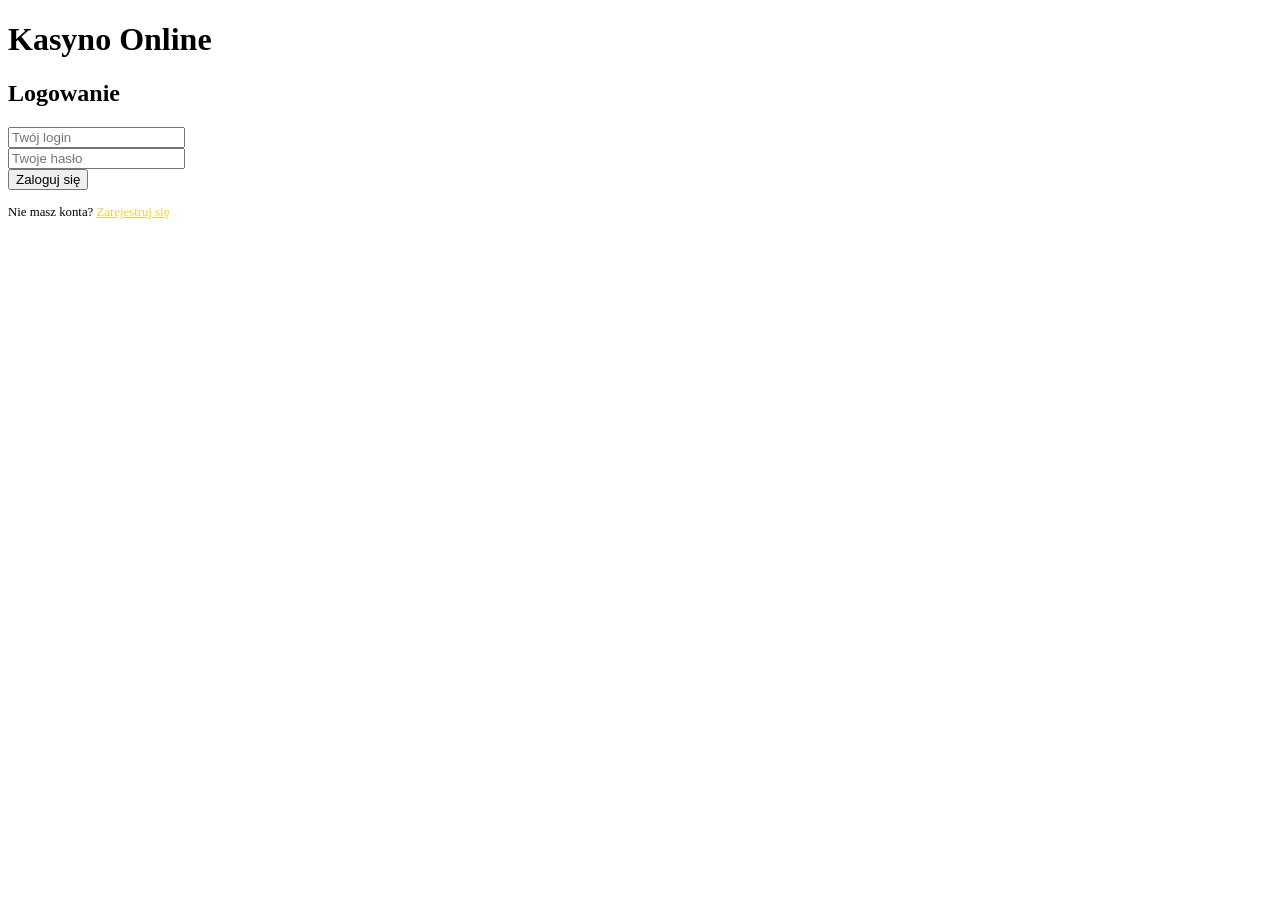
==== frontend/index.html @ 4627ac2e "Demo 1" ====
<!DOCTYPE html>
<html>
<head>
    <meta charset="UTF-8">
    <title>Blackjack</title>
    <link rel="stylesheet" href="/static/style.css">
</head>
<body>
    <h1>Kasyno Online</h1>

    <div id="auth-panel" class="panel">
    <h2 id="auth-title">Logowanie</h2>
    
    <input type="text" id="user-login" placeholder="Twój login"><br>
    <input type="password" id="user-pass" placeholder="Twoje hasło"><br>
    
    <button id="auth-main-btn" onclick="wykonajAkcje()">Zaloguj się</button>
    
    <p style="font-size: 0.8rem; margin-top: 15px;">
        <span id="auth-switch-text">Nie masz konta?</span> 
        <a href="#" onclick="przelaczTryb()" id="auth-link" style="color: #f4d03f;">Zarejestruj się</a>
    </p>
    </div>

    <div id="game-panel" class="panel" style="display: none;">
    <h2 id="powitanie">Witaj!</h2>
    <p>Twoje saldo: <span id="saldo">0</span> PLN</p>
    <hr>
    
    <div id="actions" style="margin-bottom: 20px;">
        <button id="btn-start" onclick="startGry()">ROZDAJ KARTY</button>
        <button id="btn-hit" onclick="hit()" style="display:none; background: #e67e22;">HIT (Dobierz)</button>
        <button id="btn-stand" onclick="stand()" style="display:none; background: #3498db;">STAND (Czekaj)</button>
    </div>

    <h3 id="komunikat" style="color: #f1c40f;"></h3>

    <div class="wyniki">
        <p>Krupier: <span id="krupier-karta">?</span> <br><small id="krupier-punkty"></small></p>
        <p>Twoje karty: <span id="moje-karty">-</span></p>
        <p>Punkty: <span id="moje-punkty">0</span></p>
    </div>
    </div>

    <script src="/static/script.js"></script>
</body>
</html>
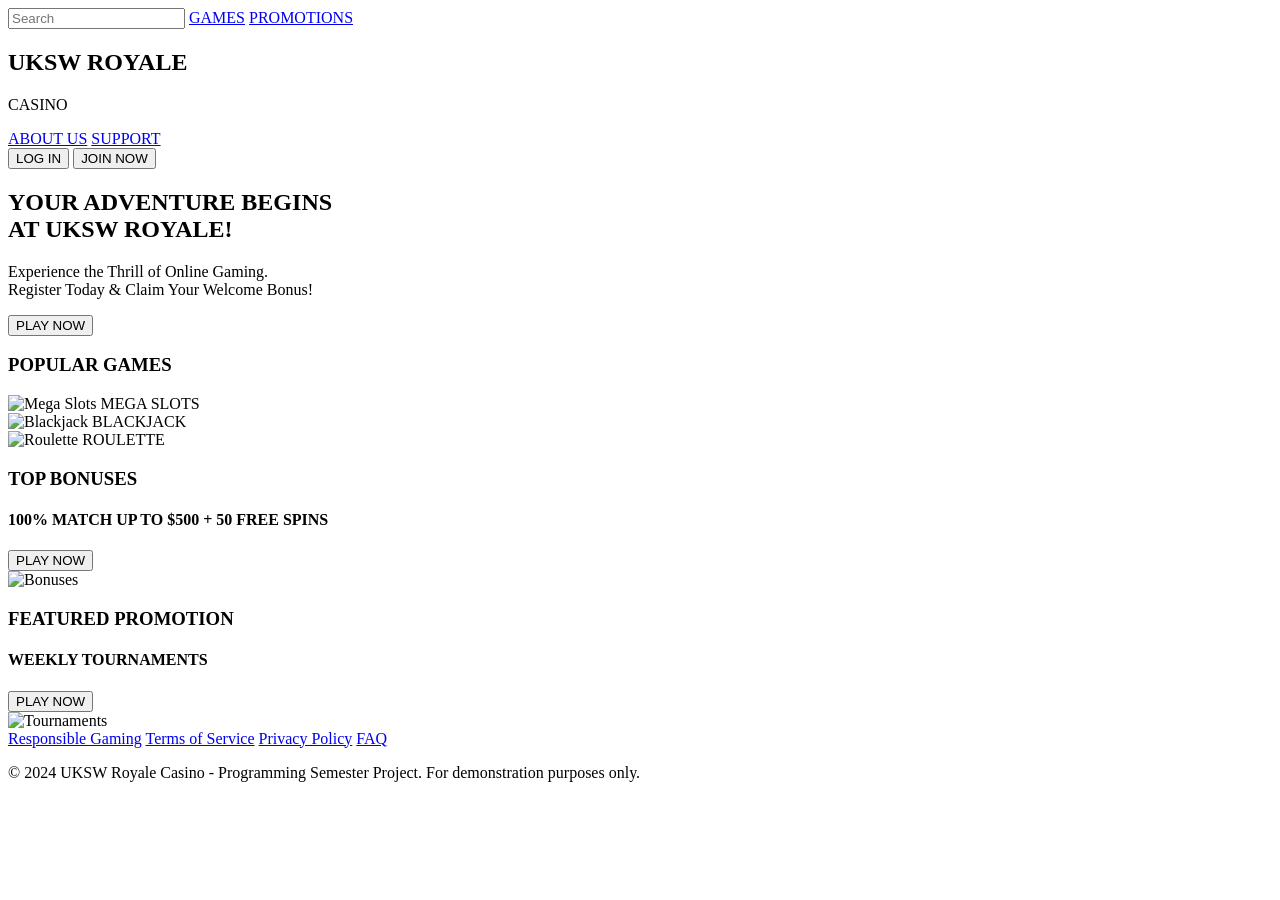
==== commit 3afad7db: "Demo 2" ====
--- a/frontend/index.html
+++ b/frontend/index.html
@@ -2,46 +2,249 @@
 <html>
 <head>
     <meta charset="UTF-8">
-    <title>Blackjack</title>
-    <link rel="stylesheet" href="/static/style.css">
+    <title>UKSW Royale Casino</title>
+    <link href="https://fonts.googleapis.com/css2?family=Inter:wght@400;600;800&display=swap" rel="stylesheet">
+    <link rel="stylesheet" href="/static/style.css?v=10">
 </head>
 <body>
-    <h1>Kasyno Online</h1>
-
-    <div id="auth-panel" class="panel">
-    <h2 id="auth-title">Logowanie</h2>
-    
-    <input type="text" id="user-login" placeholder="Twój login"><br>
-    <input type="password" id="user-pass" placeholder="Twoje hasło"><br>
-    
-    <button id="auth-main-btn" onclick="wykonajAkcje()">Zaloguj się</button>
-    
-    <p style="font-size: 0.8rem; margin-top: 15px;">
-        <span id="auth-switch-text">Nie masz konta?</span> 
-        <a href="#" onclick="przelaczTryb()" id="auth-link" style="color: #f4d03f;">Zarejestruj się</a>
-    </p>
-    </div>
-
-    <div id="game-panel" class="panel" style="display: none;">
-    <h2 id="powitanie">Witaj!</h2>
-    <p>Twoje saldo: <span id="saldo">0</span> PLN</p>
-    <hr>
-    
-    <div id="actions" style="margin-bottom: 20px;">
-        <button id="btn-start" onclick="startGry()">ROZDAJ KARTY</button>
-        <button id="btn-hit" onclick="hit()" style="display:none; background: #e67e22;">HIT (Dobierz)</button>
-        <button id="btn-stand" onclick="stand()" style="display:none; background: #3498db;">STAND (Czekaj)</button>
-    </div>
-
-    <h3 id="komunikat" style="color: #f1c40f;"></h3>
-
-    <div class="wyniki">
-        <p>Krupier: <span id="krupier-karta">?</span> <br><small id="krupier-punkty"></small></p>
-        <p>Twoje karty: <span id="moje-karty">-</span></p>
-        <p>Punkty: <span id="moje-punkty">0</span></p>
-    </div>
-    </div>
-
-    <script src="/static/script.js"></script>
+    <nav class="navbar">
+        <div class="nav-left">
+            <input type="text" placeholder="Search" class="search-bar">
+            <a href="#" onclick="playNow()">GAMES</a>
+            <a href="#" onclick="showSubpage(event)">PROMOTIONS</a>
+        </div>
+        <div class="nav-logo" onclick="showLanding()" style="cursor: pointer;">
+            <h2>UKSW ROYALE</h2>
+            <p>CASINO</p>
+        </div>
+        <div class="nav-right">
+            <a href="#" onclick="showSubpage(event)">ABOUT US</a>
+            <a href="#" onclick="showSubpage(event)">SUPPORT</a>
+            <div id="auth-buttons">
+                <button class="btn-login" onclick="showAuth()">LOG IN</button>
+                <button class="btn-join" onclick="showAuth()">JOIN NOW</button>
+            </div>
+            <div id="user-info" style="display: none; align-items: center; gap: 15px;">
+                <div class="balance-badge">
+                    <span id="balance-display">0</span> USD
+                </div>
+                <div class="account-dropdown">
+                    <button class="btn-account" onclick="toggleDropdown()">
+                        <svg width="20" height="20" viewBox="0 0 24 24" fill="none" stroke="currentColor" stroke-width="2" stroke-linecap="round" stroke-linejoin="round">
+                            <line x1="3" y1="12" x2="21" y2="12"></line>
+                            <line x1="3" y1="6" x2="21" y2="6"></line>
+                            <line x1="3" y1="18" x2="21" y2="18"></line>
+                        </svg>
+                    </button>
+                    <div id="dropdown-menu" class="dropdown-content">
+                        <a href="#" onclick="showSubpage(event); toggleDropdown();">My Account</a>
+                        <a href="#" onclick="logout(); toggleDropdown();">Logout</a>
+                    </div>
+                </div>
+            </div>
+        </div>
+    </nav>
+
+    <!-- Landing Page Content -->
+    <div id="landing-page">
+        <section class="hero" style="background-image: url('/static/images/hero_bg.png');">
+            <div class="hero-content">
+                <h1>YOUR ADVENTURE BEGINS<br>AT UKSW ROYALE!</h1>
+                <p>Experience the Thrill of Online Gaming.<br>Register Today & Claim Your Welcome Bonus!</p>
+                <button class="btn-play-now" onclick="playNow()">PLAY NOW</button>
+            </div>
+        </section>
+
+        <section class="cards-section">
+            <div class="card popular-games">
+                <h3>POPULAR GAMES</h3>
+                <div class="games-list">
+                    <div class="game-item" onclick="alert('Coming soon!')">
+                        <img src="/static/images/slots_icon.png" alt="Mega Slots">
+                        <span>MEGA SLOTS</span>
+                    </div>
+                    <div class="game-item" onclick="openBlackjack()">
+                        <img src="/static/images/cards_icon.png" alt="Blackjack">
+                        <span>BLACKJACK</span>
+                    </div>
+                    <div class="game-item" onclick="alert('Coming soon!')">
+                        <img src="/static/images/roulette_icon.png" alt="Roulette">
+                        <span>ROULETTE</span>
+                    </div>
+                </div>
+            </div>
+
+            <div class="card promo top-bonuses">
+                <h3>TOP BONUSES</h3>
+                <div class="promo-content">
+                    <div class="promo-text">
+                        <h4>100% MATCH UP TO $500 + 50 FREE SPINS</h4>
+                        <button class="btn-play-now-small" onclick="playNow()">PLAY NOW</button>
+                    </div>
+                    <img src="/static/images/bonus_promo.png" alt="Bonuses">
+                </div>
+            </div>
+
+            <div class="card promo featured-promo">
+                <h3>FEATURED PROMOTION</h3>
+                <div class="promo-content">
+                    <div class="promo-text">
+                        <h4>WEEKLY TOURNAMENTS</h4>
+                        <button class="btn-play-now-small" onclick="playNow()">PLAY NOW</button>
+                    </div>
+                    <img src="/static/images/tournament_promo.png" alt="Tournaments">
+                </div>
+            </div>
+        </section>
+
+        <footer>
+            <a href="#">Responsible Gaming</a>
+            <a href="#">Terms of Service</a>
+            <a href="#">Privacy Policy</a>
+            <a href="#">FAQ</a>
+            <p>&copy; 2024 UKSW Royale Casino - Programming Semester Project. For demonstration purposes only.</p>
+        </footer>
+    </div>
+
+    <!-- Subpage Panel -->
+    <div id="subpage-panel" class="panel" style="display: none; margin-top: 100px;">
+        <h2>Page Under Construction</h2>
+        <p>This subpage is currently unavailable.</p>
+        <button class="secondary" style="margin-top: 20px;" onclick="showLanding()">Return to Home Page</button>
+    </div>
+
+    <!-- All Games Page -->
+    <div id="games-page" class="panel" style="display: none; margin-top: 50px; background: transparent; border: none; box-shadow: none;">
+        <h2 style="color: #f4d03f; font-size: 2.5rem; margin-bottom: 30px; text-shadow: 2px 2px 4px rgba(0,0,0,0.8);">ALL GAMES</h2>
+        <div class="games-list" style="justify-content: center; gap: 30px; flex-wrap: wrap; max-width: 1000px; margin: 0 auto;">
+            <div class="game-item" onclick="openBlackjack()" style="width: 250px; height: 250px; padding: 30px; display: flex; flex-direction: column; justify-content: center; align-items: center; border-radius: 20px;">
+                <img src="/static/images/cards_icon.png" alt="Blackjack" style="width: 120px; height: 120px; margin-bottom: 20px;">
+                <span style="font-size: 1.5rem; letter-spacing: 2px;">BLACKJACK</span>
+            </div>
+            <div class="game-item" onclick="alert('Coming soon!')" style="width: 250px; height: 250px; padding: 30px; display: flex; flex-direction: column; justify-content: center; align-items: center; border-radius: 20px;">
+                <img src="/static/images/slots_icon.png" alt="Mega Slots" style="width: 120px; height: 120px; margin-bottom: 20px;">
+                <span style="font-size: 1.5rem; letter-spacing: 2px;">MEGA SLOTS</span>
+            </div>
+            <div class="game-item" onclick="alert('Coming soon!')" style="width: 250px; height: 250px; padding: 30px; display: flex; flex-direction: column; justify-content: center; align-items: center; border-radius: 20px;">
+                <img src="/static/images/roulette_icon.png" alt="Roulette" style="width: 120px; height: 120px; margin-bottom: 20px;">
+                <span style="font-size: 1.5rem; letter-spacing: 2px;">ROULETTE</span>
+            </div>
+        </div>
+        <button class="secondary" style="margin-top: 50px;" onclick="showLanding()">Return to Home Page</button>
+    </div>
+
+    <!-- New Dual Auth Panel -->
+    <div id="auth-panel" class="auth-dual-panel" style="display: none;">
+        <div class="auth-header-logo">
+            <h2>UKSW ROYALE</h2>
+            <p>CASINO</p>
+        </div>
+        <div class="auth-columns">
+            <!-- Left Side: Registration -->
+            <div class="auth-column register-col">
+                <h3>REGISTRATION</h3>
+                <h4 class="auth-gold-text">OPEN AN ACCOUNT AND CLAIM<br>A WELCOME BONUS!</h4>
+                
+                <input type="text" id="reg-firstname" placeholder="First Name">
+                <input type="text" id="reg-lastname" placeholder="Last Name">
+                <input type="email" id="reg-email" placeholder="Email Address">
+                <div class="password-wrapper">
+                    <input type="password" id="reg-pass" placeholder="Create Password">
+                </div>
+                <div class="password-wrapper">
+                    <input type="password" id="reg-pass-confirm" placeholder="Confirm Password">
+                </div>
+                
+                <label class="auth-checkbox">
+                    <input type="checkbox" id="reg-terms">
+                    <span>I confirm I am 18 years or older and accept the <u>Terms and Conditions</u>.</span>
+                </label>
+                
+                <button class="btn-gold-glow" onclick="executeRegistration()">CREATE ACCOUNT NOW</button>
+            </div>
+
+            <div class="auth-divider"></div>
+
+            <!-- Right Side: Login -->
+            <div class="auth-column login-col">
+                <h3>LOGIN</h3>
+                <h4 class="auth-gold-text">WELCOME BACK!<br>LOG IN</h4>
+                
+                <input type="email" id="log-email" placeholder="Email Address">
+                <div class="password-wrapper" style="margin-bottom: 5px;">
+                    <input type="password" id="log-pass" placeholder="Password">
+                </div>
+                
+                <button class="btn-outline-gold" onclick="executeLogin()" style="margin-top: 20px;">LOG IN</button>
+                <a href="#" class="forgot-link">Forgot your password?</a>
+                
+                <!-- Decorative elements could go here if we had images -->
+            </div>
+        </div>
+        <button class="btn-close-auth" onclick="showLanding()">×</button>
+    </div>
+
+    <div id="game-panel" class="panel blackjack-panel" style="display: none; margin-top: 50px;">
+        <div class="blackjack-table">
+            <div class="table-top-bar">
+                <div class="balance-box">BALANCE: $<span id="game-balance">0.00</span></div>
+                <div class="logo-box">UKSW ROYALE<br>CASINO</div>
+                <div class="bet-box">BET: $<span id="current-bet-display">10</span></div>
+            </div>
+            
+            <div class="dealer-area">
+                <div class="label">DEALER: <span id="dealer-points"></span></div>
+                <div id="dealer-cards" class="cards-container">
+                    <!-- Dealer cards here -->
+                </div>
+            </div>
+            
+            <div class="table-center-text">
+                <h2>BLACKJACK PAYS 3:2</h2>
+                <p>DEALER MUST DRAW TO 16, STAND ON ALL 17s</p>
+                <h3 id="game-message" style="color: #f1c40f; margin-top: 15px;"></h3>
+            </div>
+            
+            <div class="player-area">
+                <div id="my-hands" class="hands-wrapper">
+                    <!-- Player hands here -->
+                </div>
+            </div>
+            
+            <div class="table-bottom-bar">
+                <div class="action-buttons">
+                    <button id="btn-hit" class="action-btn hit-btn" onclick="hit()" style="display:none;">
+                        <span class="btn-icon">♠️</span>HIT
+                    </button>
+                    <button id="btn-stand" class="action-btn stand-btn" onclick="stand()" style="display:none;">
+                        <span class="btn-icon">✋</span>STAND
+                    </button>
+                    <button id="btn-double" class="action-btn double-btn" onclick="doubleAction()" style="display:none;">
+                        <span class="btn-icon">🪙x2</span>DOUBLE
+                    </button>
+                    <button id="btn-split" class="action-btn split-btn" onclick="splitAction()" style="display:none;">
+                        <span class="btn-icon">🃏🃏</span>SPLIT
+                    </button>
+                </div>
+                
+                <div class="betting-chips" id="bet-container">
+                    <div class="bet-header">BET</div>
+                    <div class="chips-row">
+                        <div class="chip chip-5" onclick="addBet(5)">5</div>
+                        <div class="chip chip-25" onclick="addBet(25)">25</div>
+                        <div class="chip chip-100" onclick="addBet(100)">100</div>
+                        <div class="chip chip-500" onclick="addBet(500)">500</div>
+                        <button class="clear-bet-btn" onclick="clearBet()">CLEAR</button>
+                    </div>
+                    <input type="number" id="bet-amount" value="10" min="1" style="display:none;">
+                    <button id="btn-start" class="deal-btn" onclick="startGame()">DEAL</button>
+                </div>
+            </div>
+        </div>
+        
+        <button class="secondary return-home-btn" onclick="showLanding()">Return to Home Page</button>
+    </div>
+
+    <script src="/static/script.js?v=10"></script>
 </body>
 </html>
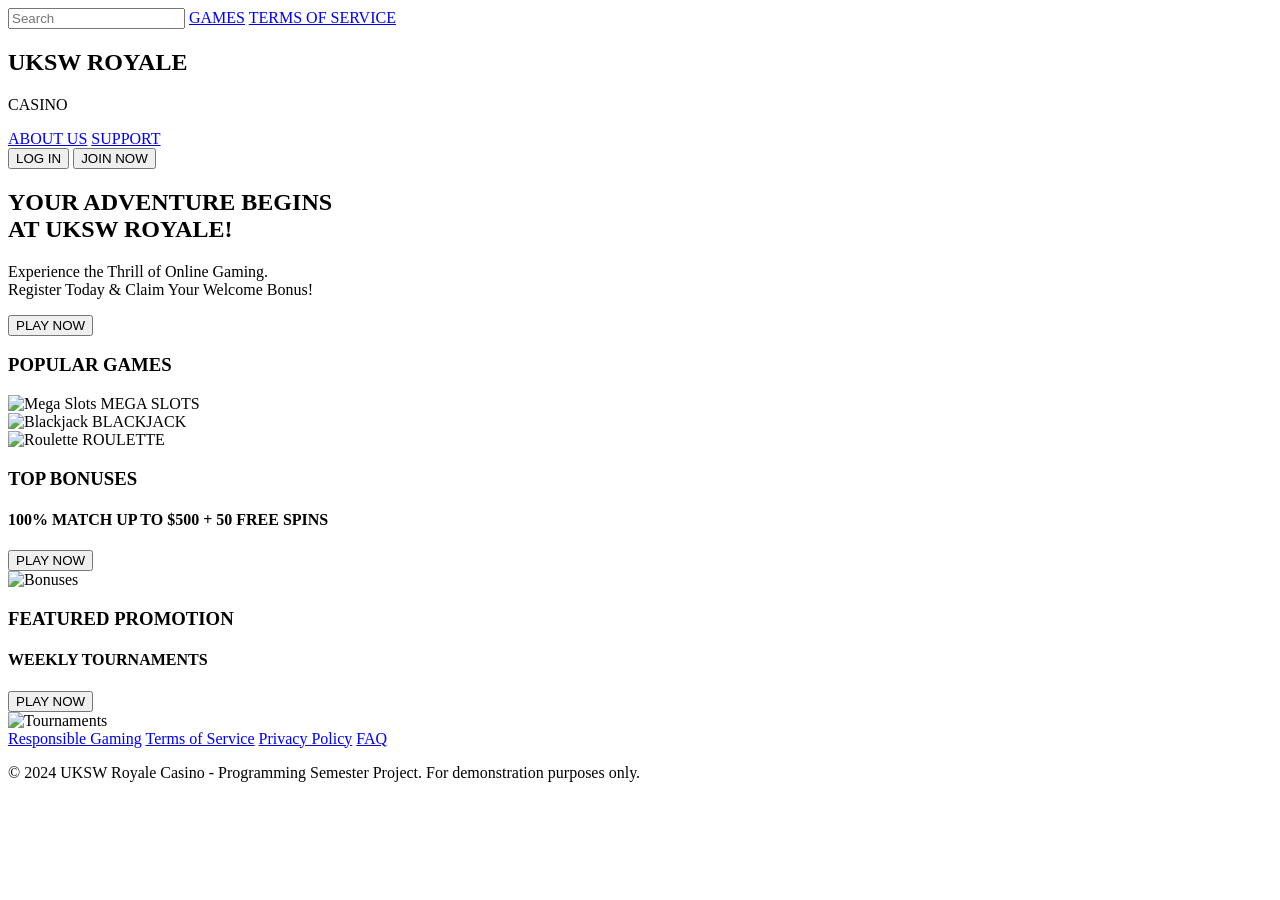
==== commit 686ac85e: "Demo 3" ====
--- a/frontend/index.html
+++ b/frontend/index.html
@@ -4,29 +4,30 @@
     <meta charset="UTF-8">
     <title>UKSW Royale Casino</title>
     <link href="https://fonts.googleapis.com/css2?family=Inter:wght@400;600;800&display=swap" rel="stylesheet">
-    <link rel="stylesheet" href="/static/style.css?v=10">
+    <link rel="stylesheet" href="/static/style.css?v=14">
 </head>
 <body>
     <nav class="navbar">
         <div class="nav-left">
             <input type="text" placeholder="Search" class="search-bar">
-            <a href="#" onclick="playNow()">GAMES</a>
-            <a href="#" onclick="showSubpage(event)">PROMOTIONS</a>
+            <a href="#" onclick="showPage('games')">GAMES</a>
+            <a href="#" onclick="showPage('terms')">TERMS OF SERVICE</a>
         </div>
         <div class="nav-logo" onclick="showLanding()" style="cursor: pointer;">
             <h2>UKSW ROYALE</h2>
             <p>CASINO</p>
         </div>
         <div class="nav-right">
-            <a href="#" onclick="showSubpage(event)">ABOUT US</a>
-            <a href="#" onclick="showSubpage(event)">SUPPORT</a>
+            <a href="#" onclick="showPage('about')">ABOUT US</a>
+            <a href="#" onclick="showPage('support')">SUPPORT</a>
             <div id="auth-buttons">
                 <button class="btn-login" onclick="showAuth()">LOG IN</button>
                 <button class="btn-join" onclick="showAuth()">JOIN NOW</button>
             </div>
             <div id="user-info" style="display: none; align-items: center; gap: 15px;">
                 <div class="balance-badge">
-                    <span id="balance-display">0</span> USD
+                    <span>REAL: $<span id="balance-display">0</span></span>
+                    <span style="margin-left: 10px; color: #f1c40f;">BONUS: $<span id="bonus-balance-display">0</span></span>
                 </div>
                 <div class="account-dropdown">
                     <button class="btn-account" onclick="toggleDropdown()">
@@ -37,7 +38,7 @@
                         </svg>
                     </button>
                     <div id="dropdown-menu" class="dropdown-content">
-                        <a href="#" onclick="showSubpage(event); toggleDropdown();">My Account</a>
+                        <a href="#" onclick="showAccountPanel(); toggleDropdown();">My Account</a>
                         <a href="#" onclick="logout(); toggleDropdown();">Logout</a>
                     </div>
                 </div>
@@ -106,11 +107,193 @@
         </footer>
     </div>
 
-    <!-- Subpage Panel -->
-    <div id="subpage-panel" class="panel" style="display: none; margin-top: 100px;">
-        <h2>Page Under Construction</h2>
-        <p>This subpage is currently unavailable.</p>
-        <button class="secondary" style="margin-top: 20px;" onclick="showLanding()">Return to Home Page</button>
+    <!-- Information Pages -->
+    <div id="about-page" class="panel info-page" style="display: none; margin-top: 100px; text-align: left; max-width: 800px; margin-left: auto; margin-right: auto; line-height: 1.6;">
+        <h2 style="color: #f4d03f; margin-bottom: 20px; font-size: 2.5rem;">About Us</h2>
+        <div style="background: rgba(30, 30, 40, 0.8); padding: 40px; border-radius: 15px; border: 1px solid rgba(255, 255, 255, 0.1);">
+            <p>Welcome to UKSW Royale Casino, the premier destination for online gaming enthusiasts. Born out of a passion for high-quality entertainment, our platform was developed as a university semester project designed to push the boundaries of modern web technologies and user experience.</p>
+            <p style="margin-top: 15px;">Our mission is to provide a safe, secure, and exhilarating environment where players can enjoy classic casino games like Blackjack, alongside our innovative and dynamic Challenge system. We believe in rewarding our players, which is why our platform features tiered challenges that grow with you.</p>
+            <p style="margin-top: 15px;">At UKSW Royale Casino, fairness and transparency are at our core. While this platform serves as a demonstration, it is built with the rigor and dedication of a fully-fledged casino operation. Join us, hit the tables, and experience the thrill!</p>
+            <button class="secondary" style="margin-top: 30px;" onclick="showLanding()">Return to Home Page</button>
+        </div>
+    </div>
+
+    <div id="support-page" class="panel info-page" style="display: none; margin-top: 100px; text-align: left; max-width: 800px; margin-left: auto; margin-right: auto; line-height: 1.6;">
+        <h2 style="color: #f4d03f; margin-bottom: 20px; font-size: 2.5rem;">Customer Support</h2>
+        <div style="background: rgba(30, 30, 40, 0.8); padding: 40px; border-radius: 15px; border: 1px solid rgba(255, 255, 255, 0.1);">
+            <p>Need assistance? Our support team is here to help you with any questions or issues you may encounter while enjoying UKSW Royale Casino.</p>
+            <h3 style="margin-top: 25px; color: #fff;">Contact Methods</h3>
+            <ul style="margin-left: 20px; margin-top: 10px; color: #ccc;">
+                <li><strong>Email:</strong> support@uksw-royale.edu.pl (Response within 24 hours)</li>
+                <li><strong>Live Chat:</strong> Currently offline. Check back during normal business hours.</li>
+                <li><strong>Phone:</strong> +48 123 456 789 (Mon-Fri, 9:00 AM - 5:00 PM CET)</li>
+            </ul>
+            <h3 style="margin-top: 25px; color: #fff;">Frequently Asked Questions</h3>
+            <p style="margin-top: 10px; color: #ccc;"><strong>Q: How do I withdraw my winnings?</strong><br>A: Head to "My Account", navigate to the "Finances" tab, and submit a withdrawal request. Please note that bonus funds cannot be withdrawn directly.</p>
+            <p style="margin-top: 10px; color: #ccc;"><strong>Q: Why did my challenge reset?</strong><br>A: Challenges do not reset. Once you complete a tier, it automatically levels up to provide a greater reward for a higher target!</p>
+            <button class="secondary" style="margin-top: 30px;" onclick="showLanding()">Return to Home Page</button>
+        </div>
+    </div>
+
+    <div id="terms-page" class="panel info-page" style="display: none; margin-top: 100px; text-align: left; max-width: 800px; margin-left: auto; margin-right: auto; line-height: 1.6;">
+        <h2 style="color: #f4d03f; margin-bottom: 20px; font-size: 2.5rem;">Terms of Service</h2>
+        <div style="background: rgba(30, 30, 40, 0.8); padding: 40px; border-radius: 15px; border: 1px solid rgba(255, 255, 255, 0.1);">
+            <p>Please read these Terms of Service carefully before using the UKSW Royale Casino platform.</p>
+            <h3 style="margin-top: 20px; color: #fff;">1. Acceptance of Terms</h3>
+            <p style="color: #ccc;">By accessing or using our services, you agree to be bound by these Terms. If you disagree with any part of the terms, you may not access the service.</p>
+            <h3 style="margin-top: 20px; color: #fff;">2. Demonstration Purpose</h3>
+            <p style="color: #ccc;">This application is an academic project created for educational purposes. Real money deposits are simulated. Do not attempt to use real payment methods.</p>
+            <h3 style="margin-top: 20px; color: #fff;">3. Bonus Funds and Wagering</h3>
+            <p style="color: #ccc;">Bonus funds are awarded through the completion of Challenges or via promotional codes. Bonus funds cannot be withdrawn. They can only be used to place bets within the games provided.</p>
+            <h3 style="margin-top: 20px; color: #fff;">4. Account Termination</h3>
+            <p style="color: #ccc;">We reserve the right to terminate or suspend access to our service immediately, without prior notice or liability, for any reason whatsoever, including without limitation if you breach the Terms.</p>
+            <button class="secondary" style="margin-top: 30px;" onclick="showLanding()">Return to Home Page</button>
+        </div>
+    </div>
+
+    <!-- Account Panel -->
+    <div id="account-panel" class="account-container" style="display: none; margin-top: 80px;">
+        <div class="account-sidebar">
+            <button class="acc-tab-btn active" onclick="switchAccTab('dashboard')">Dashboard</button>
+            <button class="acc-tab-btn" onclick="switchAccTab('finances')">Finances</button>
+            <button class="acc-tab-btn" onclick="switchAccTab('challenges')">Challenges</button>
+            <button class="acc-tab-btn return-btn" onclick="showLanding()">Back to Home</button>
+        </div>
+        
+        <div class="account-content">
+            <!-- Dashboard Tab -->
+            <div id="acc-tab-dashboard" class="acc-tab-content">
+                <h2>Account Overview</h2>
+                
+                <div class="acc-balances">
+                    <div class="acc-balance-card real">
+                        <h4>Real Money</h4>
+                        <div class="amount">$<span id="acc-real-balance">0</span></div>
+                        <p>Available to withdraw</p>
+                    </div>
+                    <div class="acc-balance-card bonus">
+                        <h4>Bonus Funds</h4>
+                        <div class="amount">$<span id="acc-bonus-balance">0</span></div>
+                        <p>Requires wagering</p>
+                    </div>
+                </div>
+
+                <div class="acc-quick-actions" style="margin-top: 40px;">
+                    <button class="btn-deposit-large" onclick="switchAccTab('finances')">DEPOSIT NOW</button>
+                    <button class="btn-withdraw-large" onclick="switchAccTab('finances')">WITHDRAW</button>
+                </div>
+            </div>
+
+            <!-- Finances Tab -->
+            <div id="acc-tab-finances" class="acc-tab-content" style="display: none;">
+                <h2>Cashier</h2>
+                
+                <div class="finance-forms">
+                    <!-- Deposit Form -->
+                    <div class="finance-card">
+                        <h3>Deposit Funds</h3>
+                        <label>Payment Method</label>
+                        <select id="deposit-method">
+                            <option value="Card">Credit/Debit Card</option>
+                            <option value="BLIK">BLIK</option>
+                            <option value="Crypto">Cryptocurrency</option>
+                            <option value="Wallet">E-Wallet</option>
+                        </select>
+                        <label>Amount ($)</label>
+                        <input type="number" id="deposit-amount" placeholder="Enter amount">
+                        <label>Promo Code (Optional)</label>
+                        <input type="text" id="deposit-promo" placeholder="START for $50 bonus">
+                        <button class="btn-deposit" onclick="executeDeposit()">Process Deposit</button>
+                    </div>
+                    
+                    <!-- Withdraw Form -->
+                    <div class="finance-card">
+                        <h3>Withdraw Funds</h3>
+                        <p style="font-size: 0.8rem; color: #aaa; margin-bottom: 10px;">Available: $<span id="withdraw-available">0</span></p>
+                        <label>Amount ($)</label>
+                        <input type="number" id="withdraw-amount" placeholder="Enter amount">
+                        <button class="btn-withdraw" onclick="executeWithdraw()">Request Withdrawal</button>
+                    </div>
+                </div>
+                
+                <div class="transaction-history">
+                    <h3>Transaction History</h3>
+                    <table class="history-table">
+                        <thead>
+                            <tr>
+                                <th>Date</th>
+                                <th>Type</th>
+                                <th>Method</th>
+                                <th>Amount</th>
+                                <th>Status</th>
+                            </tr>
+                        </thead>
+                        <tbody id="history-tbody">
+                            <!-- Populated via JS -->
+                        </tbody>
+                    </table>
+                </div>
+            </div>
+
+            <!-- Challenges Tab -->
+            <div id="acc-tab-challenges" class="acc-tab-content" style="display: none;">
+                <h2>Challenges & Rewards</h2>
+                <p style="color: #94a3b8; margin-bottom: 25px;">Complete tasks to earn exclusive bonus rewards!</p>
+                
+                <div class="challenges-grid">
+                    <!-- Challenge 1 -->
+                    <div class="challenge-card">
+                        <div class="chal-icon">💰</div>
+                        <div class="chal-info">
+                            <h4 id="chal-wager-title">High Roller</h4>
+                            <p id="chal-wager-desc">Wager a total of $100 real money.</p>
+                            <div class="chal-progress">
+                                <div class="chal-bar" id="chal-wager-bar" style="width: 0%;"></div>
+                            </div>
+                            <span class="chal-status" id="chal-wager-text">0 / $100</span>
+                        </div>
+                        <div class="chal-action">
+                            <span class="chal-reward" id="chal-wager-reward">Reward: $25 Bonus</span>
+                            <button id="btn-claim-wager" class="btn-claim" onclick="claimChallenge('wager')">CLAIM</button>
+                        </div>
+                    </div>
+
+                    <!-- Challenge 2 -->
+                    <div class="challenge-card">
+                        <div class="chal-icon">🃏</div>
+                        <div class="chal-info">
+                            <h4 id="chal-hands-title">Blackjack Veteran</h4>
+                            <p id="chal-hands-desc">Play 10 hands of Blackjack.</p>
+                            <div class="chal-progress">
+                                <div class="chal-bar" id="chal-hands-bar" style="width: 0%;"></div>
+                            </div>
+                            <span class="chal-status" id="chal-hands-text">0 / 10 Hands</span>
+                        </div>
+                        <div class="chal-action">
+                            <span class="chal-reward" id="chal-hands-reward">Reward: $20 Bonus</span>
+                            <button id="btn-claim-hands" class="btn-claim" onclick="claimChallenge('hands')">CLAIM</button>
+                        </div>
+                    </div>
+
+                    <!-- Challenge 3 -->
+                    <div class="challenge-card">
+                        <div class="chal-icon">🏦</div>
+                        <div class="chal-info">
+                            <h4 id="chal-deposit-title">Deposit Master</h4>
+                            <p id="chal-deposit-desc">Make at least 1 deposit of any amount.</p>
+                            <div class="chal-progress">
+                                <div class="chal-bar" id="chal-deposit-bar" style="width: 0%;"></div>
+                            </div>
+                            <span class="chal-status" id="chal-deposit-text">0 / 1 Deposit</span>
+                        </div>
+                        <div class="chal-action">
+                            <span class="chal-reward" id="chal-deposit-reward">Reward: $10 Bonus</span>
+                            <button id="btn-claim-deposit" class="btn-claim" onclick="claimChallenge('deposit')">CLAIM</button>
+                        </div>
+                    </div>
+                </div>
+            </div>
+        </div>
     </div>
 
     <!-- All Games Page -->
@@ -187,7 +370,7 @@
     <div id="game-panel" class="panel blackjack-panel" style="display: none; margin-top: 50px;">
         <div class="blackjack-table">
             <div class="table-top-bar">
-                <div class="balance-box">BALANCE: $<span id="game-balance">0.00</span></div>
+                <div class="balance-box">REAL: $<span id="game-balance">0.00</span> | BONUS: $<span id="game-bonus-balance">0.00</span></div>
                 <div class="logo-box">UKSW ROYALE<br>CASINO</div>
                 <div class="bet-box">BET: $<span id="current-bet-display">10</span></div>
             </div>
@@ -229,15 +412,27 @@
                 
                 <div class="betting-chips" id="bet-container">
                     <div class="bet-header">BET</div>
+                    <div class="fund-selector-container">
+                        <label>
+                            <input type="radio" name="fund-source" value="real" class="fund-btn-radio" checked>
+                            <div class="fund-btn-label">REAL MONEY</div>
+                        </label>
+                        <label>
+                            <input type="radio" name="fund-source" value="bonus" class="fund-btn-radio">
+                            <div class="fund-btn-label">BONUS MONEY</div>
+                        </label>
+                    </div>
                     <div class="chips-row">
                         <div class="chip chip-5" onclick="addBet(5)">5</div>
                         <div class="chip chip-25" onclick="addBet(25)">25</div>
                         <div class="chip chip-100" onclick="addBet(100)">100</div>
                         <div class="chip chip-500" onclick="addBet(500)">500</div>
+                    </div>
+                    <div class="action-row">
                         <button class="clear-bet-btn" onclick="clearBet()">CLEAR</button>
-                    </div>
-                    <input type="number" id="bet-amount" value="10" min="1" style="display:none;">
-                    <button id="btn-start" class="deal-btn" onclick="startGame()">DEAL</button>
+                        <input type="number" id="bet-amount" value="10" min="1" style="display:none;">
+                        <button id="btn-start" class="deal-btn" onclick="startGame()">DEAL</button>
+                    </div>
                 </div>
             </div>
         </div>
@@ -245,6 +440,6 @@
         <button class="secondary return-home-btn" onclick="showLanding()">Return to Home Page</button>
     </div>
 
-    <script src="/static/script.js?v=10"></script>
+    <script src="/static/script.js?v=13"></script>
 </body>
 </html>
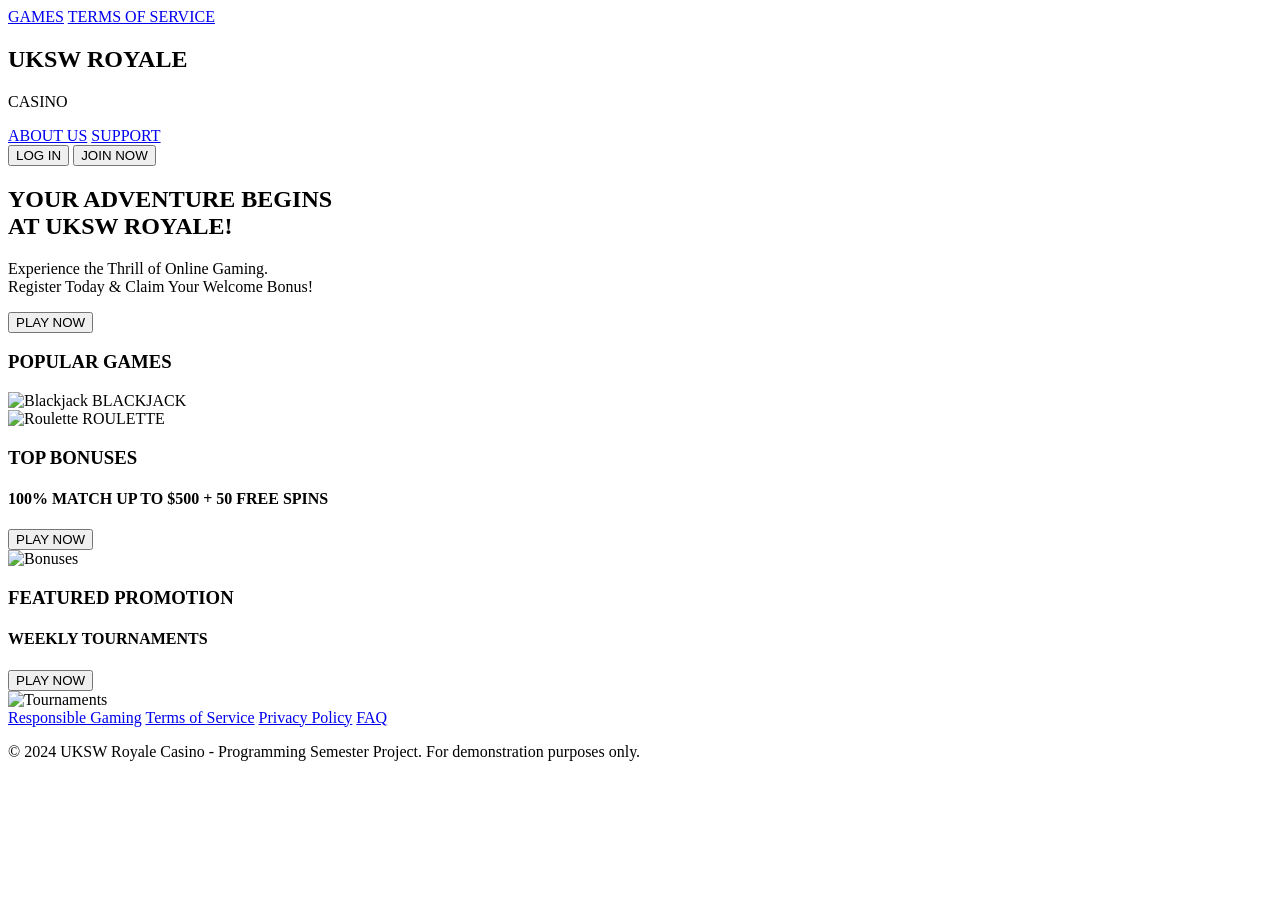
==== commit a77c5c79: "Demo 4" ====
--- a/frontend/index.html
+++ b/frontend/index.html
@@ -4,12 +4,11 @@
     <meta charset="UTF-8">
     <title>UKSW Royale Casino</title>
     <link href="https://fonts.googleapis.com/css2?family=Inter:wght@400;600;800&display=swap" rel="stylesheet">
-    <link rel="stylesheet" href="/static/style.css?v=14">
+    <link rel="stylesheet" href="/static/style.css?v=15">
 </head>
 <body>
     <nav class="navbar">
         <div class="nav-left">
-            <input type="text" placeholder="Search" class="search-bar">
             <a href="#" onclick="showPage('games')">GAMES</a>
             <a href="#" onclick="showPage('terms')">TERMS OF SERVICE</a>
         </div>
@@ -60,15 +59,11 @@
             <div class="card popular-games">
                 <h3>POPULAR GAMES</h3>
                 <div class="games-list">
-                    <div class="game-item" onclick="alert('Coming soon!')">
-                        <img src="/static/images/slots_icon.png" alt="Mega Slots">
-                        <span>MEGA SLOTS</span>
-                    </div>
                     <div class="game-item" onclick="openBlackjack()">
                         <img src="/static/images/cards_icon.png" alt="Blackjack">
                         <span>BLACKJACK</span>
                     </div>
-                    <div class="game-item" onclick="alert('Coming soon!')">
+                    <div class="game-item" onclick="openRoulette()">
                         <img src="/static/images/roulette_icon.png" alt="Roulette">
                         <span>ROULETTE</span>
                     </div>
@@ -304,11 +299,7 @@
                 <img src="/static/images/cards_icon.png" alt="Blackjack" style="width: 120px; height: 120px; margin-bottom: 20px;">
                 <span style="font-size: 1.5rem; letter-spacing: 2px;">BLACKJACK</span>
             </div>
-            <div class="game-item" onclick="alert('Coming soon!')" style="width: 250px; height: 250px; padding: 30px; display: flex; flex-direction: column; justify-content: center; align-items: center; border-radius: 20px;">
-                <img src="/static/images/slots_icon.png" alt="Mega Slots" style="width: 120px; height: 120px; margin-bottom: 20px;">
-                <span style="font-size: 1.5rem; letter-spacing: 2px;">MEGA SLOTS</span>
-            </div>
-            <div class="game-item" onclick="alert('Coming soon!')" style="width: 250px; height: 250px; padding: 30px; display: flex; flex-direction: column; justify-content: center; align-items: center; border-radius: 20px;">
+            <div class="game-item" onclick="openRoulette()" style="width: 250px; height: 250px; padding: 30px; display: flex; flex-direction: column; justify-content: center; align-items: center; border-radius: 20px;">
                 <img src="/static/images/roulette_icon.png" alt="Roulette" style="width: 120px; height: 120px; margin-bottom: 20px;">
                 <span style="font-size: 1.5rem; letter-spacing: 2px;">ROULETTE</span>
             </div>
@@ -440,6 +431,73 @@
         <button class="secondary return-home-btn" onclick="showLanding()">Return to Home Page</button>
     </div>
 
-    <script src="/static/script.js?v=13"></script>
+    <!-- Roulette Panel -->
+    <div id="roulette-panel" class="panel roulette-panel" style="display: none; margin-top: 50px;">
+        <div class="blackjack-table" style="background: radial-gradient(circle at center, #8e0000 0%, #3a0000 100%);">
+            <div class="table-top-bar">
+                <div class="balance-box">REAL: $<span id="roulette-balance">0.00</span> | BONUS: $<span id="roulette-bonus-balance">0.00</span></div>
+                <div class="logo-box">UKSW ROYALE<br>CASINO</div>
+                <div class="bet-box">BET: $<span id="roulette-current-bet-display">10</span></div>
+            </div>
+            
+            <div class="table-center-text" style="margin-top: 20px;">
+                <h2 style="margin-bottom: 20px;">ROULETTE</h2>
+                
+                <!-- Horizontal Roulette Wheel -->
+                <div class="roulette-wheel-wrapper" style="position:relative; width: 100%; max-width: 800px; height: 80px; margin: 0 auto 10px auto; border: 3px solid #c5a059; border-radius: 10px; overflow: hidden; background: #1a1a1a; box-shadow: inset 0 0 15px rgba(0,0,0,0.8);">
+                    <!-- Center Line -->
+                    <div class="roulette-selector-line" style="position: absolute; left: 50%; top: 0; bottom: 0; width: 4px; background: rgba(255,255,255,0.8); z-index: 10; transform: translateX(-50%); box-shadow: 0 0 10px white;">
+                        <div style="position: absolute; top: -2px; left: -6px; width: 0; height: 0; border-left: 8px solid transparent; border-right: 8px solid transparent; border-top: 12px solid white;"></div>
+                        <div style="position: absolute; bottom: -2px; left: -6px; width: 0; height: 0; border-left: 8px solid transparent; border-right: 8px solid transparent; border-bottom: 12px solid white;"></div>
+                    </div>
+                    <!-- Strip Container -->
+                    <div id="roulette-wheel-strip" style="display: flex; height: 100%; transform: translateX(0px); transition: transform 4s cubic-bezier(0.1, 0.9, 0.2, 1); width: max-content;">
+                        <!-- Generated by JS -->
+                    </div>
+                </div>
+                
+                <h3 id="roulette-message" style="color: #f1c40f; margin-top: 10px; font-size: 1.5rem; min-height: 35px;"></h3>
+            </div>
+            
+            <div class="roulette-betting-area" style="background: rgba(0,0,0,0.6); padding: 20px; border-radius: 20px; border: 2px solid #c5a059; margin-top: 10px; max-width: 850px; margin-left: auto; margin-right: auto; width: 100%;">
+                
+                <!-- Betting Board Container -->
+                <div id="roulette-board" class="roulette-board-container" style="margin-bottom: 20px; user-select: none;">
+                    <!-- Generated by JS -->
+                </div>
+                
+                <!-- Hidden inputs to store bet -->
+                <input type="hidden" id="roulette-bet-type" value="">
+                <input type="hidden" id="roulette-bet-number" value="-1">
+
+                <div class="fund-selector-container">
+                    <label>
+                        <input type="radio" name="roulette-fund-source" value="real" class="fund-btn-radio" checked>
+                        <div class="fund-btn-label">REAL MONEY</div>
+                    </label>
+                    <label>
+                        <input type="radio" name="roulette-fund-source" value="bonus" class="fund-btn-radio">
+                        <div class="fund-btn-label">BONUS MONEY</div>
+                    </label>
+                </div>
+                
+                <div class="chips-row">
+                    <div class="chip chip-5" onclick="addRouletteBet(5)">5</div>
+                    <div class="chip chip-25" onclick="addRouletteBet(25)">25</div>
+                    <div class="chip chip-100" onclick="addRouletteBet(100)">100</div>
+                    <div class="chip chip-500" onclick="addRouletteBet(500)">500</div>
+                </div>
+                
+                <div class="action-row">
+                    <button class="clear-bet-btn" onclick="clearRouletteBet()">CLEAR</button>
+                    <input type="number" id="roulette-bet-amount" value="10" min="1" style="display:none;">
+                    <button id="btn-spin-roulette" class="deal-btn" onclick="spinRoulette()">SPIN</button>
+                </div>
+            </div>
+        </div>
+        <button class="secondary return-home-btn" onclick="showLanding()">Return to Home Page</button>
+    </div>
+
+    <script src="/static/script.js?v=14"></script>
 </body>
 </html>
